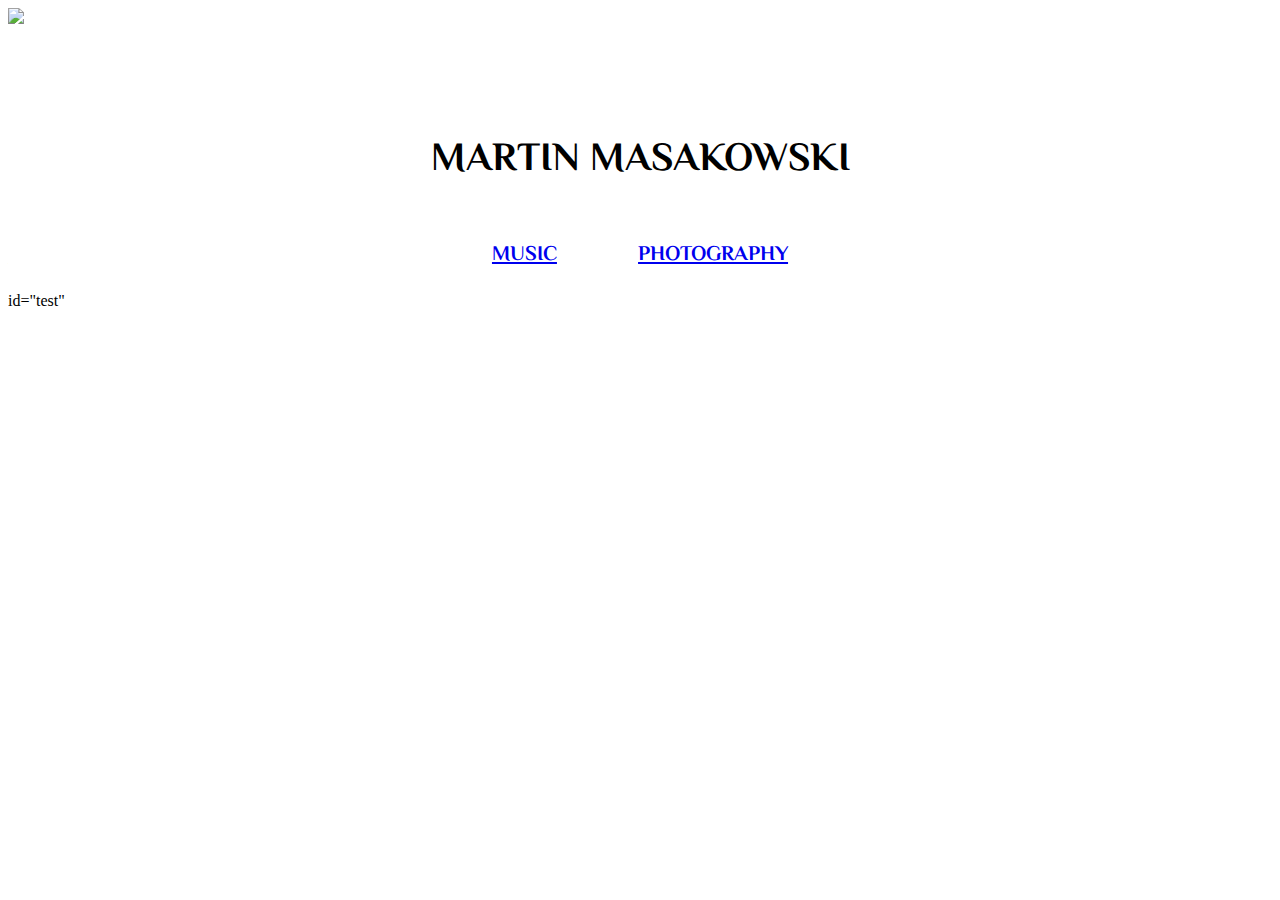
==== index.html @ d5138f66 "Update index.html" ====
<!DOCTYPE html PUBLIC "-//W3C//DTD XHTML 1.0 Transitional//EN" "http://www.w3.org/TR/xhtml1/DTD/xhtml1-transitional.dtd">
<html xmlns="http://www.w3.org/1999/xhtml">
<head>
<meta http-equiv="Content-Type" content="text/html; charset=UTF-8" />
<title>Home</title>


<link rel="stylesheet" type="text/css" href="style.css"/>
<link href="https://fonts.googleapis.com/css?family=El+Messiri" rel="stylesheet">


</head>

<style>
#header {
	text-align:center;
	margin-top: 105px;
}

#header {
	font-family: 'El Messiri', sans-serif;
	font-size:20px;
}

#navigation {
	font-family: 'El Messiri', sans-serif;
	font-size:14px;
}


@media all and (max-width:800px) {
	#homebg {
		width: 260%;
		margin-left: -80%;
}
	#nav {
		width: 60%;
}
}

</style>
<body>
<img src="images/home_image.jpg" id="homebg" />

<div id="header"><h1>MARTIN MASAKOWSKI</h1></div>

<div id="navigation">
<table id="nav" width="30%" border="0" align="center">
  <tr>
    <th scope="col" width="10%"><a href="music/music.html"><h2>MUSIC</h2></a></th>
    <th scope="col" width="10%"><a href="photography/photography.html"><h2>PHOTOGRAPHY</h2></a></th>
  </tr>
</table>
</div>
	<div> id="test" </div>
</body>
</html>
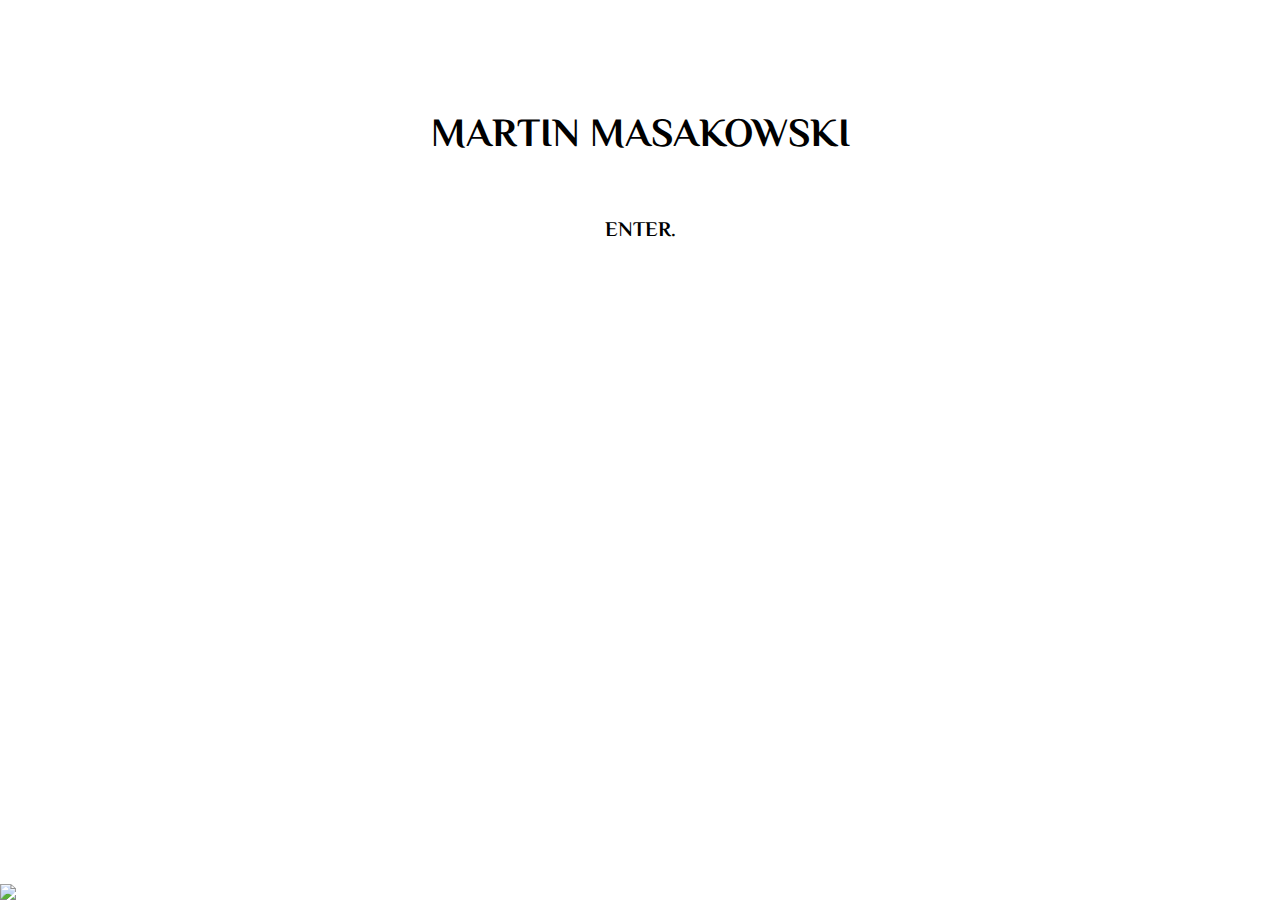
==== commit 59376187: "Update index.html" ====
--- a/index.html
+++ b/index.html
@@ -47,11 +47,11 @@
 <div id="navigation">
 <table id="nav" width="30%" border="0" align="center">
   <tr>
-    <th scope="col" width="10%"><a href="music/music.html"><h2>MUSIC</h2></a></th>
-    <th scope="col" width="10%"><a href="photography/photography.html"><h2>PHOTOGRAPHY</h2></a></th>
+    <th scope="col" width="10%"><a href="music/music.html"><h2>ENTER.</h2></a></th>
+   
   </tr>
 </table>
 </div>
-	<div> id="test" </div>
+	<div id="test" > </div>
 </body>
 </html>
--- a/style.css
+++ b/style.css
@@ -0,0 +1,73 @@
+@charset "UTF-8";
+/* CSS Document */
+
+#container {
+	margin left: 0px;
+	margin-top: 0px;
+	width: 1300px;
+	float:center;
+	text-align:left;
+	borders: none;
+}
+
+#logo_container {
+	width:400px;
+	height: 80px;
+	margin-left:20px;
+	float:left;
+
+}
+
+#logo {
+	margin-left: 5px;
+	margin-right: 5px;
+}
+
+#navigation {
+	width:100%;
+	height: 10px;
+	text-align:center;
+	margin-left:auto;
+	margin-right:auto;
+	margin-top: 10px;
+	font-family: Arial, Helvetica, sans-serif;
+	border: none;	
+}
+
+#homebg {
+	margin-left: 0px;
+	margin-right: 0px;
+	height: auto;
+	width: 100%;
+	position: fixed;
+	z-index: -100;
+	bottom: 0px;
+	left: 0px;
+}
+
+
+.video-container {
+    position: relative;
+    padding-bottom: 56.25%;
+    padding-top: 35px;
+    height: 0;
+    overflow: hidden;
+}
+
+.video-container iframe {
+	position: absolute;
+	top: 0;
+	left: 0;
+	width: 100%;
+	height: 100%;
+}
+
+a:link, a:visited { 
+    color: #000;
+    cursor: pointer;
+	text-decoration:none;
+}
+#title, #content, #local_navigation {
+	font-family: 'Oswald', sans-serif;
+	text-align: center; 
+}
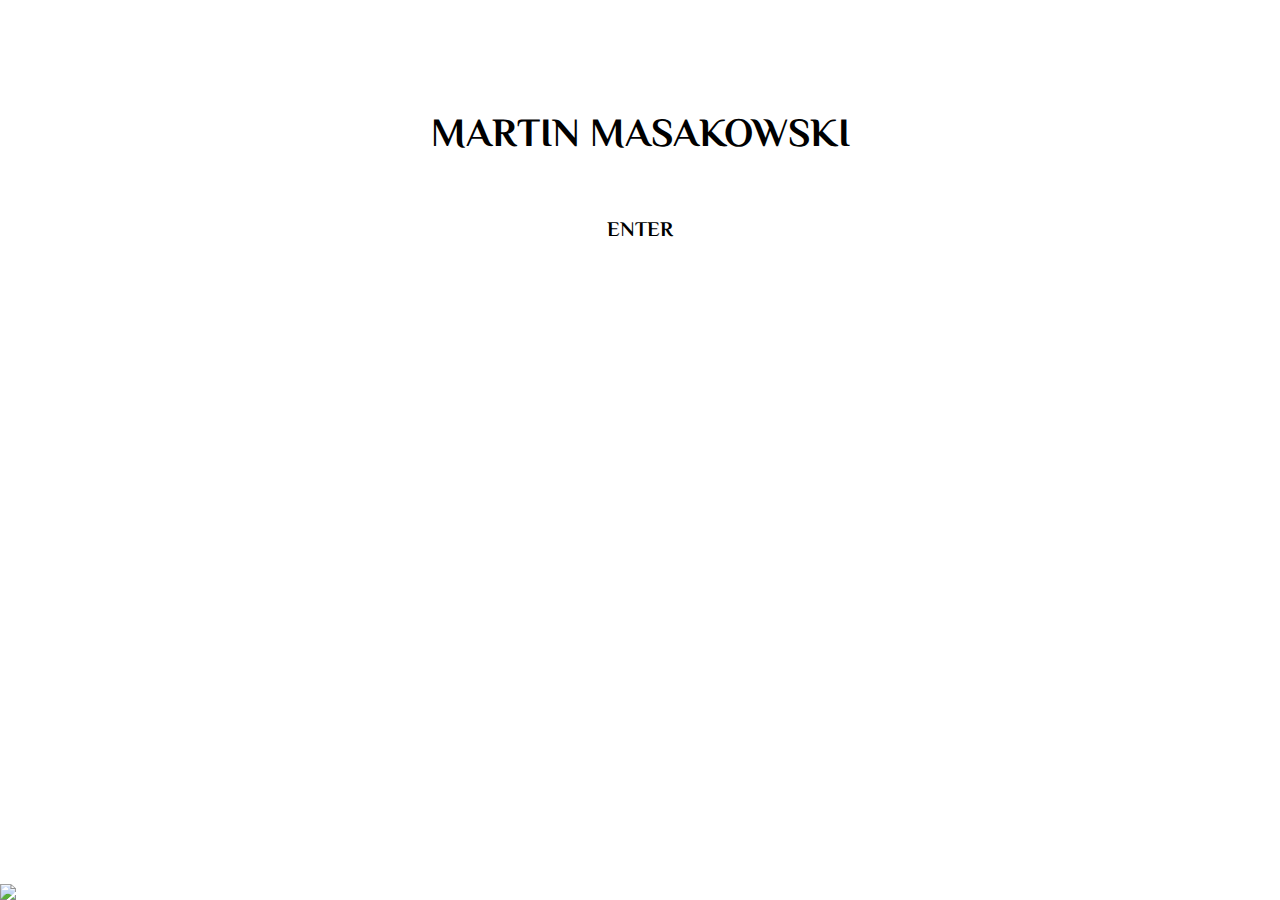
==== commit 50686baa: "Update index.html" ====
--- a/index.html
+++ b/index.html
@@ -47,7 +47,7 @@
 <div id="navigation">
 <table id="nav" width="30%" border="0" align="center">
   <tr>
-    <th scope="col" width="10%"><a href="music/music.html"><h2>ENTER.</h2></a></th>
+    <th scope="col" width="10%"><a href="music/music.html"><h2>ENTER</h2></a></th>
    
   </tr>
 </table>
--- a/style.css
+++ b/style.css
@@ -64,10 +64,14 @@
 
 a:link, a:visited { 
     color: #000;
-    cursor: pointer;
+    
 	text-decoration:none;
 }
 #title, #content, #local_navigation {
 	font-family: 'Oswald', sans-serif;
 	text-align: center; 
 }
+
+a[href], input[type='submit'], input[type='image'], label[for], select, button, .pointer {
+       cursor: pointer;
+}
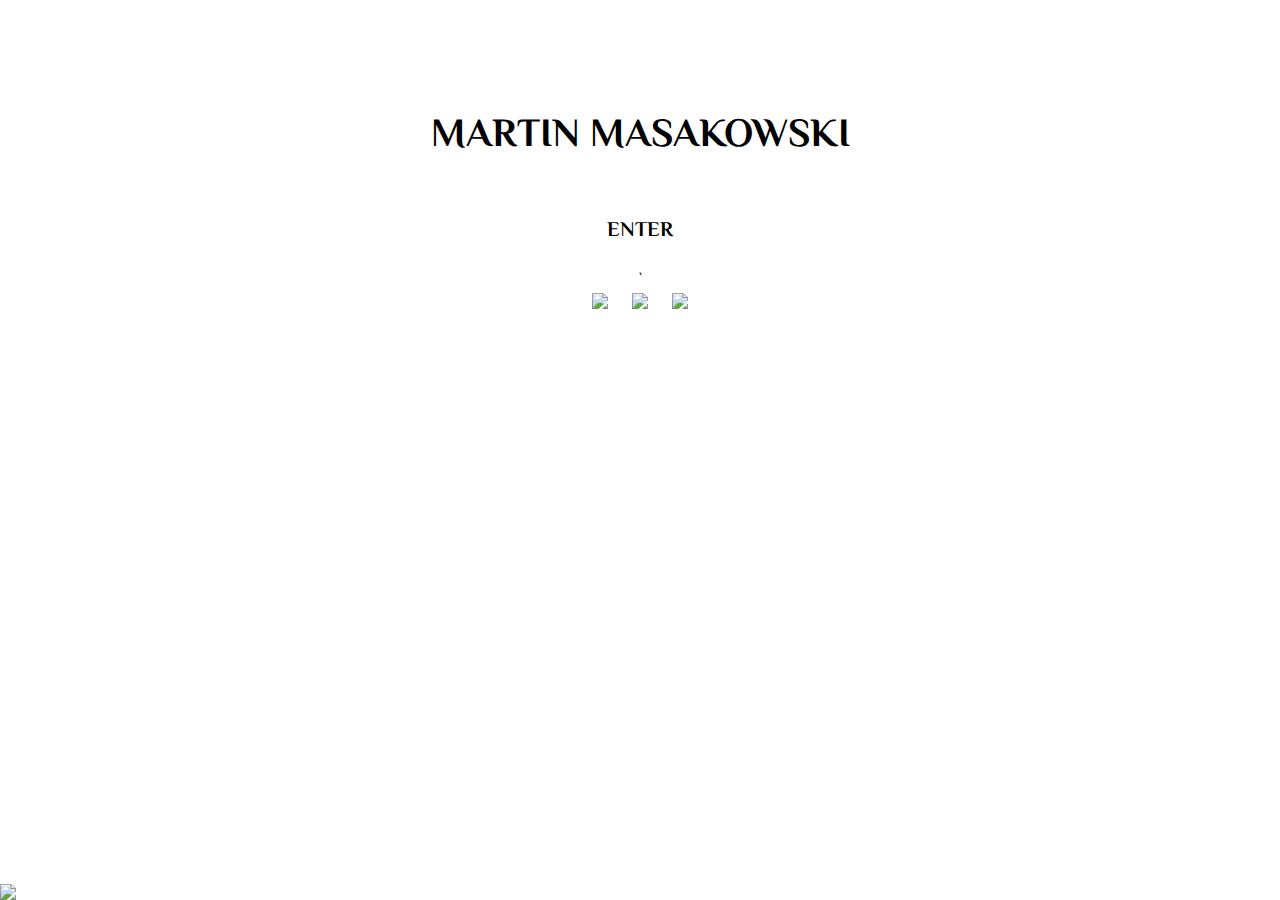
==== commit 7d9b4331: "social stuff" ====
--- a/index.html
+++ b/index.html
@@ -50,7 +50,21 @@
     <th scope="col" width="10%"><a href="music/music.html"><h2>ENTER</h2></a></th>
    
   </tr>
-</table>
+	
+</table>`
+	<br />
+	<table align="center">
+	<tr>
+	<td >
+				<a class="social_icon_home" target="_blank" href="https://www.instagram.com/martin_masakowski/?hl=en">
+ 					<img src="images/instagram logo.png" height="30px"></a> 
+				<a class="social_icon_home" target="_blank" href="https://www.facebook.com/martin.masakowski">
+ 					<img src="images/facebook logo.png" height="30px"></a>
+				<a class="social_icon_home" target="_blank" href="https://www.youtube.com/martinmasakowski">
+ 					<img src="images/youtube small.png" height="30px"></a> 
+		</td>
+		</tr>
+		</table>
 </div>
 	<div id="test" > </div>
 </body>
--- a/style.css
+++ b/style.css
@@ -75,3 +75,7 @@
 a[href], input[type='submit'], input[type='image'], label[for], select, button, .pointer {
        cursor: pointer;
 }
+
+.social_icon_home {
+	margin: 10px;
+}
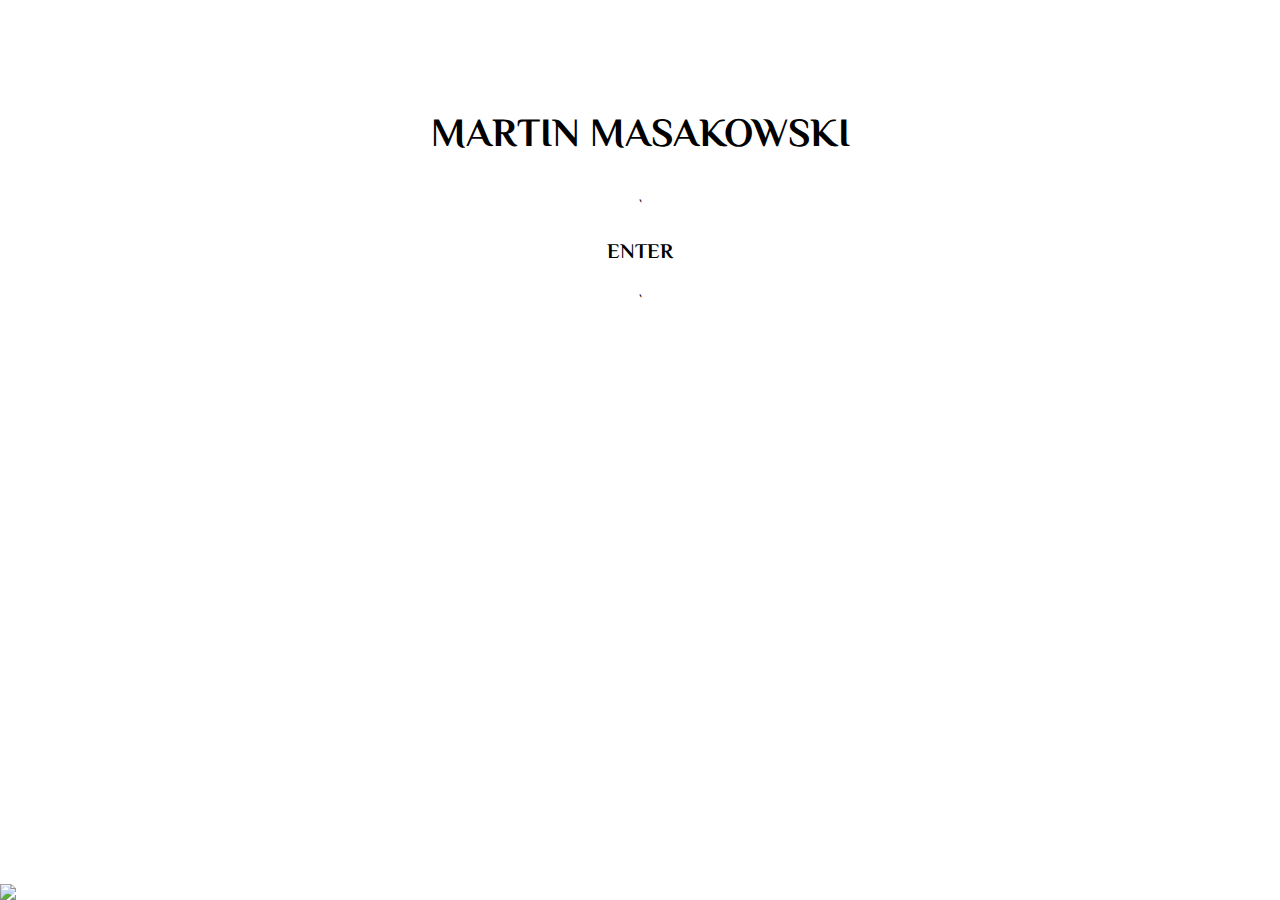
==== commit d6e31914: "logos and stuff" ====
--- a/index.html
+++ b/index.html
@@ -49,22 +49,11 @@
   <tr>
     <th scope="col" width="10%"><a href="music/music.html"><h2>ENTER</h2></a></th>
    
-  </tr>
+  </tr>`
 	
 </table>`
-	<br />
-	<table align="center">
-	<tr>
-	<td >
-				<a class="social_icon_home" target="_blank" href="https://www.instagram.com/martin_masakowski/?hl=en">
- 					<img src="images/instagram logo.png" height="30px"></a> 
-				<a class="social_icon_home" target="_blank" href="https://www.facebook.com/martin.masakowski">
- 					<img src="images/facebook logo.png" height="30px"></a>
-				<a class="social_icon_home" target="_blank" href="https://www.youtube.com/martinmasakowski">
- 					<img src="images/youtube small.png" height="30px"></a> 
-		</td>
-		</tr>
-		</table>
+	
+	
 </div>
 	<div id="test" > </div>
 </body>
--- a/style.css
+++ b/style.css
@@ -19,8 +19,8 @@
 }
 
 #logo {
-	margin-left: 5px;
-	margin-right: 5px;
+	margin-left: 0px;
+	margin-right: 0px;
 }
 
 #navigation {
@@ -79,3 +79,34 @@
 .social_icon_home {
 	margin: 10px;
 }
+
+.social_icon_navigation {
+	margin: 2px;
+	
+}
+
+#top-nav{
+	list-style-type: none;
+	display: flex;
+	margin: 0;
+	margin-top: 8px;
+	padding: 0;
+	justify-content: space-between;
+	font-family: Arial, Helvetica, sans-serif;
+}
+#top-nav > li {
+	margin: 0px;
+}
+
+#nav-social{
+	list-style-type: none;
+	display: flex;
+	margin: 0;
+	padding: 0;
+	justify-content: space-between;
+	width: 70px;
+}
+
+#nav-social > li {
+	margin: 0px;
+}